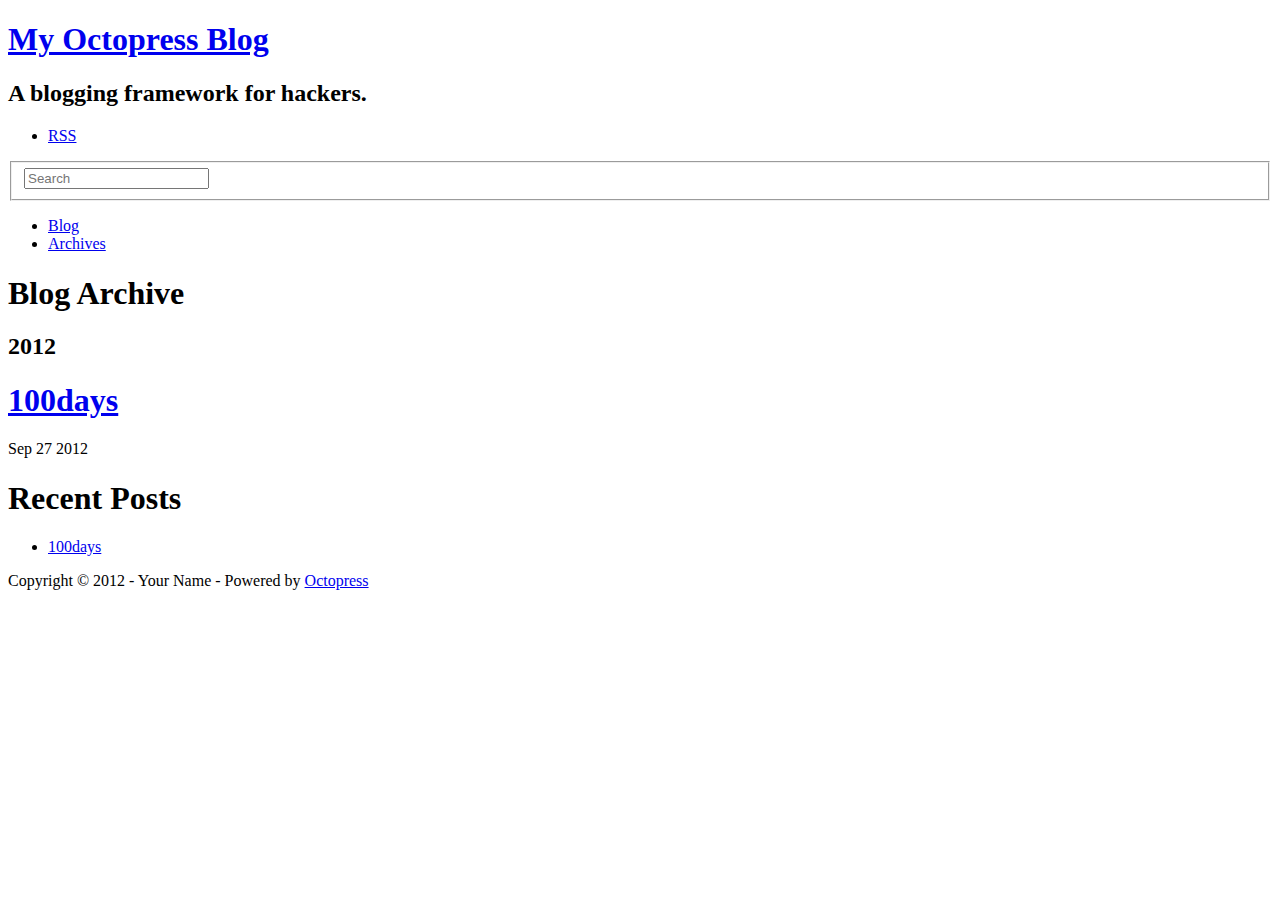
==== blog/archives/index.html @ 781753f9 "Site updated at 2012-09-27 13:06:29 UTC" ====
<!DOCTYPE html>
<!--[if IEMobile 7 ]><html class="no-js iem7"><![endif]-->
<!--[if lt IE 9]><html class="no-js lte-ie8"><![endif]-->
<!--[if (gt IE 8)|(gt IEMobile 7)|!(IEMobile)|!(IE)]><!--><html class="no-js" lang="en"><!--<![endif]-->
<head>
  <meta charset="utf-8">
  <title>Blog Archive - My Octopress Blog</title>
  <meta name="author" content="Your Name">

  
  <meta name="description" content=" Blog Archive 2012 100days
Sep 27 2012 Recent Posts 100days ">
  

  <!-- http://t.co/dKP3o1e -->
  <meta name="HandheldFriendly" content="True">
  <meta name="MobileOptimized" content="320">
  <meta name="viewport" content="width=device-width, initial-scale=1">

  
  <link rel="canonical" href="http://fengl.github.com/blog/blog/archives/">
  <link href="/blog/favicon.png" rel="icon">
  <link href="/blog/stylesheets/screen.css" media="screen, projection" rel="stylesheet" type="text/css">
  <script src="/blog/javascripts/modernizr-2.0.js"></script>
  <script src="/blog/javascripts/ender.js"></script>
  <script src="/blog/javascripts/octopress.js" type="text/javascript"></script>
  <link href="/blog/atom.xml" rel="alternate" title="My Octopress Blog" type="application/atom+xml">
  <!--Fonts from Google"s Web font directory at http://google.com/webfonts -->
<link href="http://fonts.googleapis.com/css?family=PT+Serif:regular,italic,bold,bolditalic" rel="stylesheet" type="text/css">
<link href="http://fonts.googleapis.com/css?family=PT+Sans:regular,italic,bold,bolditalic" rel="stylesheet" type="text/css">

  

</head>

<body   >
  <header role="banner"><hgroup>
  <h1><a href="/blog/">My Octopress Blog</a></h1>
  
    <h2>A blogging framework for hackers.</h2>
  
</hgroup>

</header>
  <nav role="navigation"><ul class="subscription" data-subscription="rss">
  <li><a href="/blog/atom.xml" rel="subscribe-rss" title="subscribe via RSS">RSS</a></li>
  
</ul>
  
<form action="http://google.com/search" method="get">
  <fieldset role="search">
    <input type="hidden" name="q" value="site:fengl.github.com/blog" />
    <input class="search" type="text" name="q" results="0" placeholder="Search"/>
  </fieldset>
</form>
  
<ul class="main-navigation">
  <li><a href="/blog/">Blog</a></li>
  <li><a href="/blog/blog/archives">Archives</a></li>
</ul>

</nav>
  <div id="main">
    <div id="content">
      <div>
<article role="article">
  
  <header>
    <h1 class="entry-title">Blog Archive</h1>
    
  </header>
  
  <div id="blog-archives">



  
  <h2>2012</h2>

<article>
  
<h1><a href="/blog/blog/2012/09/27/100days/">100days</a></h1>
<time datetime="2012-09-27T20:58:00+08:00" pubdate><span class='month'>Sep</span> <span class='day'>27</span> <span class='year'>2012</span></time>


</article>

</div>

  
</article>

</div>

<aside class="sidebar">
  
    <section>
  <h1>Recent Posts</h1>
  <ul id="recent_posts">
    
      <li class="post">
        <a href="/blog/blog/2012/09/27/100days/">100days</a>
      </li>
    
  </ul>
</section>






  
</aside>


    </div>
  </div>
  <footer role="contentinfo"><p>
  Copyright &copy; 2012 - Your Name -
  <span class="credit">Powered by <a href="http://octopress.org">Octopress</a></span>
</p>

</footer>
  







  <script type="text/javascript">
    (function(){
      var twitterWidgets = document.createElement('script');
      twitterWidgets.type = 'text/javascript';
      twitterWidgets.async = true;
      twitterWidgets.src = 'http://platform.twitter.com/widgets.js';
      document.getElementsByTagName('head')[0].appendChild(twitterWidgets);
    })();
  </script>





</body>
</html>
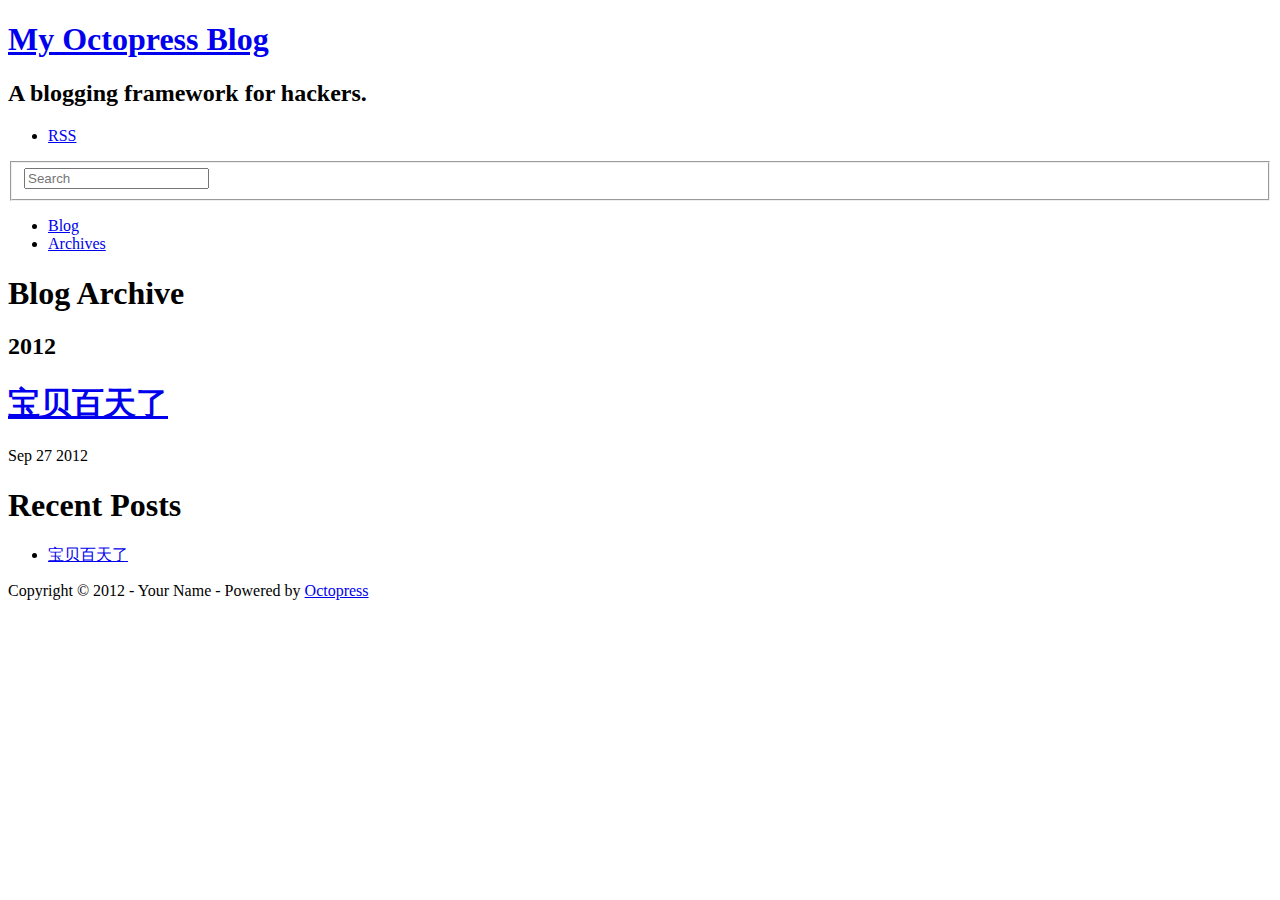
==== commit 9199d51d: "Site updated at 2012-09-27 13:17:27 UTC" ====
--- a/blog/archives/index.html
+++ b/blog/archives/index.html
@@ -9,8 +9,8 @@
   <meta name="author" content="Your Name">
 
   
-  <meta name="description" content=" Blog Archive 2012 100days
-Sep 27 2012 Recent Posts 100days ">
+  <meta name="description" content=" Blog Archive 2012 宝贝百天了
+Sep 27 2012 Recent Posts 宝贝百天了 ">
   
 
   <!-- http://t.co/dKP3o1e -->
@@ -80,7 +80,7 @@
 
 <article>
   
-<h1><a href="/blog/blog/2012/09/27/100days/">100days</a></h1>
+<h1><a href="/blog/blog/2012/09/27/100days/">宝贝百天了</a></h1>
 <time datetime="2012-09-27T20:58:00+08:00" pubdate><span class='month'>Sep</span> <span class='day'>27</span> <span class='year'>2012</span></time>
 
 
@@ -100,7 +100,7 @@
   <ul id="recent_posts">
     
       <li class="post">
-        <a href="/blog/blog/2012/09/27/100days/">100days</a>
+        <a href="/blog/blog/2012/09/27/100days/">宝贝百天了</a>
       </li>
     
   </ul>
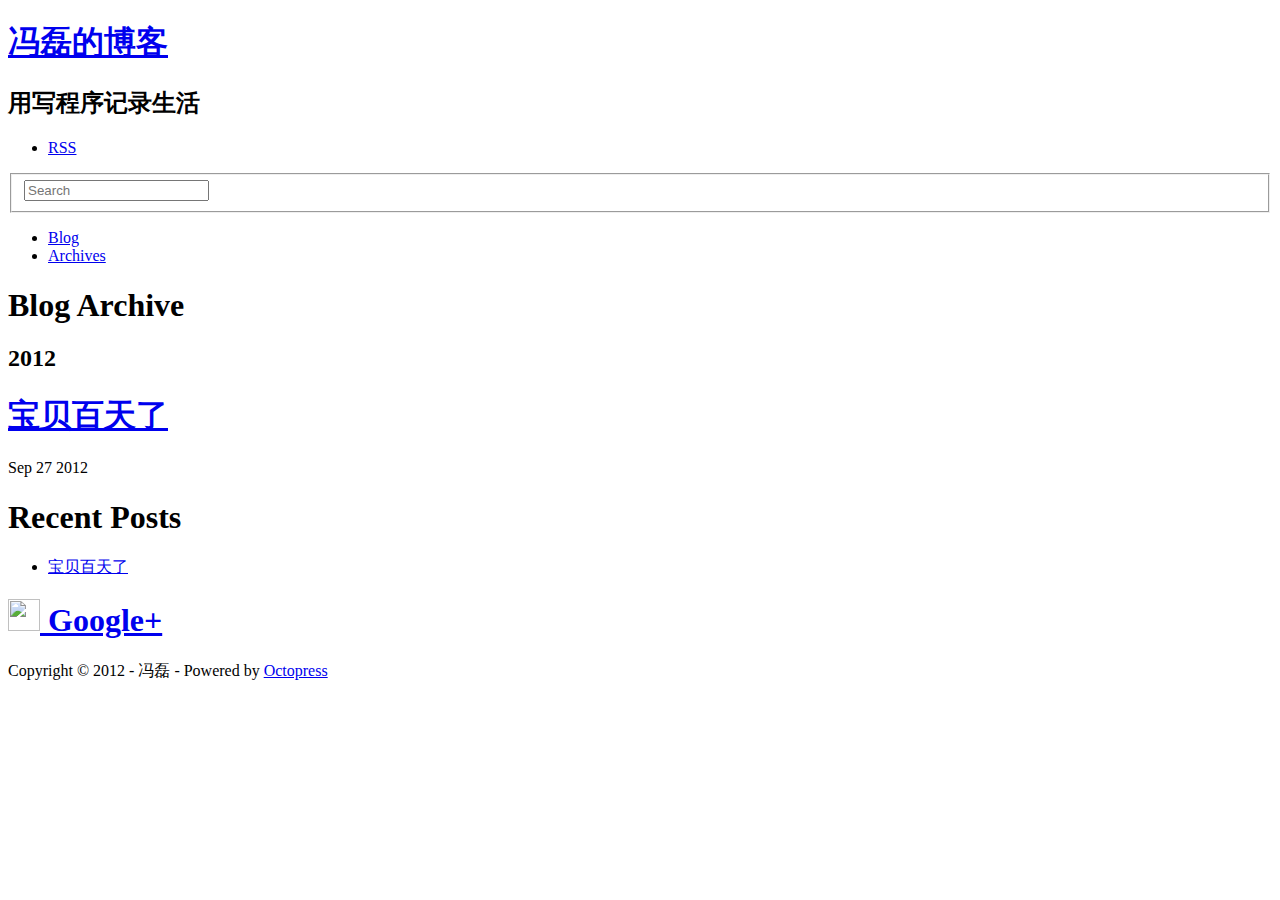
==== commit ed4de414: "Site updated at 2012-09-27 13:50:04 UTC" ====
--- a/blog/archives/index.html
+++ b/blog/archives/index.html
@@ -5,12 +5,12 @@
 <!--[if (gt IE 8)|(gt IEMobile 7)|!(IEMobile)|!(IE)]><!--><html class="no-js" lang="en"><!--<![endif]-->
 <head>
   <meta charset="utf-8">
-  <title>Blog Archive - My Octopress Blog</title>
-  <meta name="author" content="Your Name">
+  <title>Blog Archive - 冯磊的博客</title>
+  <meta name="author" content="冯磊">
 
   
   <meta name="description" content=" Blog Archive 2012 宝贝百天了
-Sep 27 2012 Recent Posts 宝贝百天了 ">
+Sep 27 2012 Recent Posts 宝贝百天了 Google+ ">
   
 
   <!-- http://t.co/dKP3o1e -->
@@ -25,7 +25,7 @@
   <script src="/blog/javascripts/modernizr-2.0.js"></script>
   <script src="/blog/javascripts/ender.js"></script>
   <script src="/blog/javascripts/octopress.js" type="text/javascript"></script>
-  <link href="/blog/atom.xml" rel="alternate" title="My Octopress Blog" type="application/atom+xml">
+  <link href="/blog/atom.xml" rel="alternate" title="冯磊的博客" type="application/atom+xml">
   <!--Fonts from Google"s Web font directory at http://google.com/webfonts -->
 <link href="http://fonts.googleapis.com/css?family=PT+Serif:regular,italic,bold,bolditalic" rel="stylesheet" type="text/css">
 <link href="http://fonts.googleapis.com/css?family=PT+Sans:regular,italic,bold,bolditalic" rel="stylesheet" type="text/css">
@@ -36,9 +36,9 @@
 
 <body   >
   <header role="banner"><hgroup>
-  <h1><a href="/blog/">My Octopress Blog</a></h1>
+  <h1><a href="/blog/">冯磊的博客</a></h1>
   
-    <h2>A blogging framework for hackers.</h2>
+    <h2>用写程序记录生活</h2>
   
 </hgroup>
 
@@ -109,6 +109,15 @@
 
 
 
+<section class="googleplus">
+  <h1>
+    <a href="https://plus.google.com/fenglgis?rel=author">
+      <img src="http://www.google.com/images/icons/ui/gprofile_button-32.png" width="32" height="32">
+      Google+
+    </a>
+  </h1>
+</section>
+
 
 
   
@@ -118,7 +127,7 @@
     </div>
   </div>
   <footer role="contentinfo"><p>
-  Copyright &copy; 2012 - Your Name -
+  Copyright &copy; 2012 - 冯磊 -
   <span class="credit">Powered by <a href="http://octopress.org">Octopress</a></span>
 </p>
 
@@ -128,6 +137,14 @@
 
 
 
+
+  <script type="text/javascript">
+    (function() {
+      var script = document.createElement('script'); script.type = 'text/javascript'; script.async = true;
+      script.src = 'https://apis.google.com/js/plusone.js';
+      var s = document.getElementsByTagName('script')[0]; s.parentNode.insertBefore(script, s);
+    })();
+  </script>
 
 
 
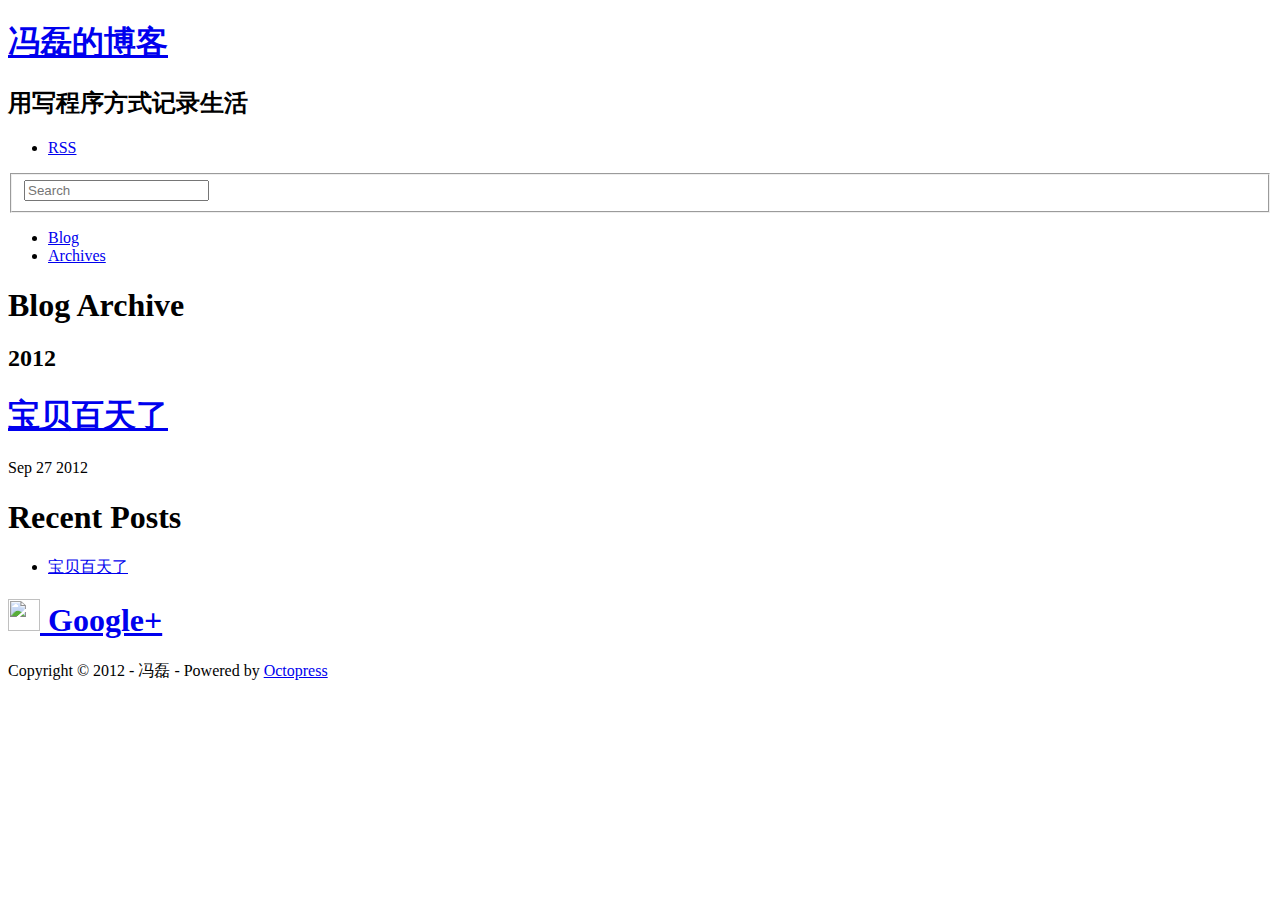
==== commit 2bbc687d: "Site updated at 2012-09-27 13:52:06 UTC" ====
--- a/blog/archives/index.html
+++ b/blog/archives/index.html
@@ -38,7 +38,7 @@
   <header role="banner"><hgroup>
   <h1><a href="/blog/">冯磊的博客</a></h1>
   
-    <h2>用写程序记录生活</h2>
+    <h2>用写程序方式记录生活</h2>
   
 </hgroup>
 
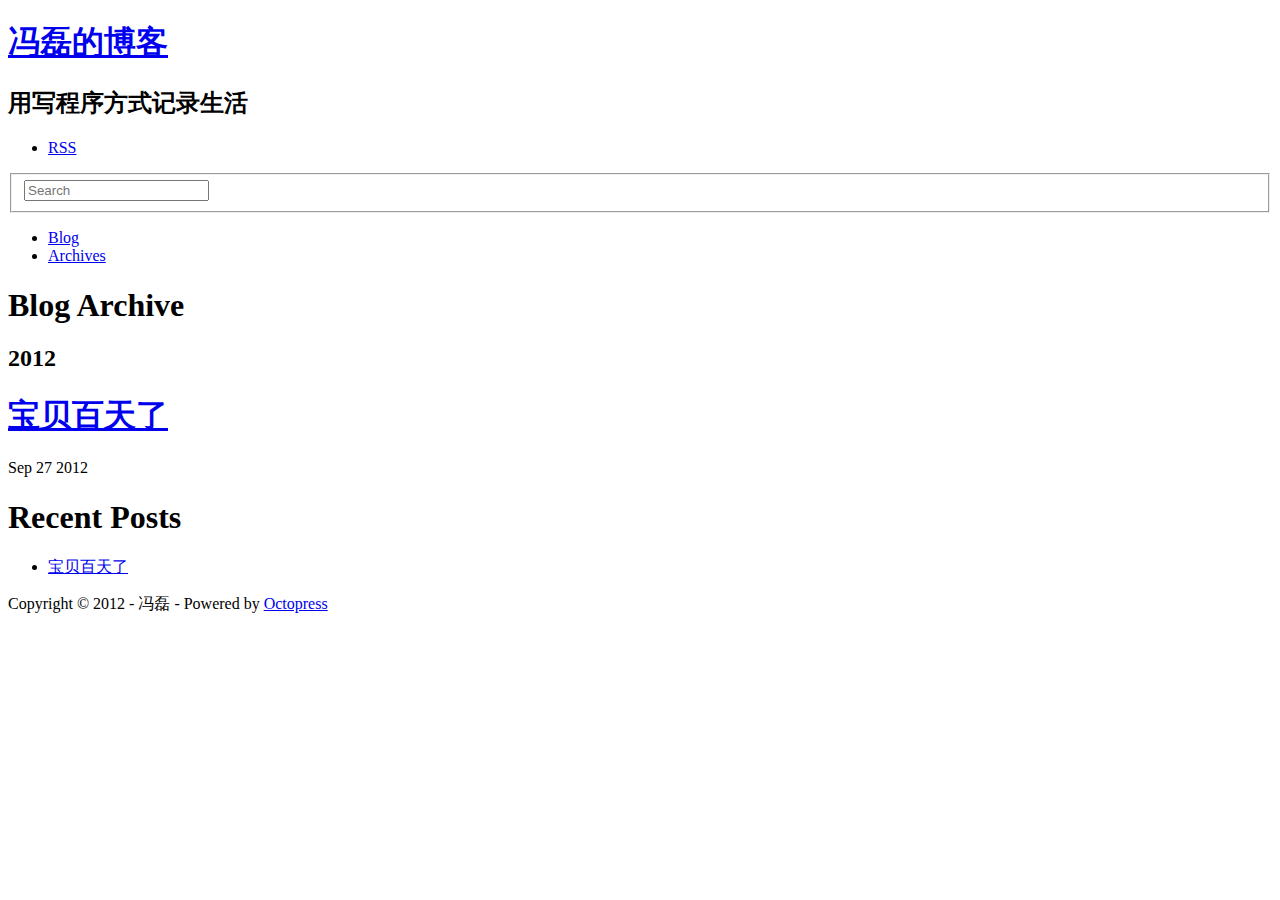
==== commit e800e603: "Site updated at 2012-09-29 09:16:05 UTC" ====
--- a/blog/archives/index.html
+++ b/blog/archives/index.html
@@ -10,7 +10,7 @@
 
   
   <meta name="description" content=" Blog Archive 2012 宝贝百天了
-Sep 27 2012 Recent Posts 宝贝百天了 Google+ ">
+Sep 27 2012 Recent Posts 宝贝百天了 ">
   
 
   <!-- http://t.co/dKP3o1e -->
@@ -80,7 +80,7 @@
 
 <article>
   
-<h1><a href="/blog/blog/2012/09/27/100days/">宝贝百天了</a></h1>
+<h1><a href="/blog/2012/09/27/100days/">宝贝百天了</a></h1>
 <time datetime="2012-09-27T20:58:00+08:00" pubdate><span class='month'>Sep</span> <span class='day'>27</span> <span class='year'>2012</span></time>
 
 
@@ -100,7 +100,7 @@
   <ul id="recent_posts">
     
       <li class="post">
-        <a href="/blog/blog/2012/09/27/100days/">宝贝百天了</a>
+        <a href="/blog/2012/09/27/100days/">宝贝百天了</a>
       </li>
     
   </ul>
@@ -108,15 +108,6 @@
 
 
 
-
-<section class="googleplus">
-  <h1>
-    <a href="https://plus.google.com/fenglgis?rel=author">
-      <img src="http://www.google.com/images/icons/ui/gprofile_button-32.png" width="32" height="32">
-      Google+
-    </a>
-  </h1>
-</section>
 
 
 
@@ -138,25 +129,7 @@
 
 
 
-  <script type="text/javascript">
-    (function() {
-      var script = document.createElement('script'); script.type = 'text/javascript'; script.async = true;
-      script.src = 'https://apis.google.com/js/plusone.js';
-      var s = document.getElementsByTagName('script')[0]; s.parentNode.insertBefore(script, s);
-    })();
-  </script>
 
-
-
-  <script type="text/javascript">
-    (function(){
-      var twitterWidgets = document.createElement('script');
-      twitterWidgets.type = 'text/javascript';
-      twitterWidgets.async = true;
-      twitterWidgets.src = 'http://platform.twitter.com/widgets.js';
-      document.getElementsByTagName('head')[0].appendChild(twitterWidgets);
-    })();
-  </script>
 
 
 
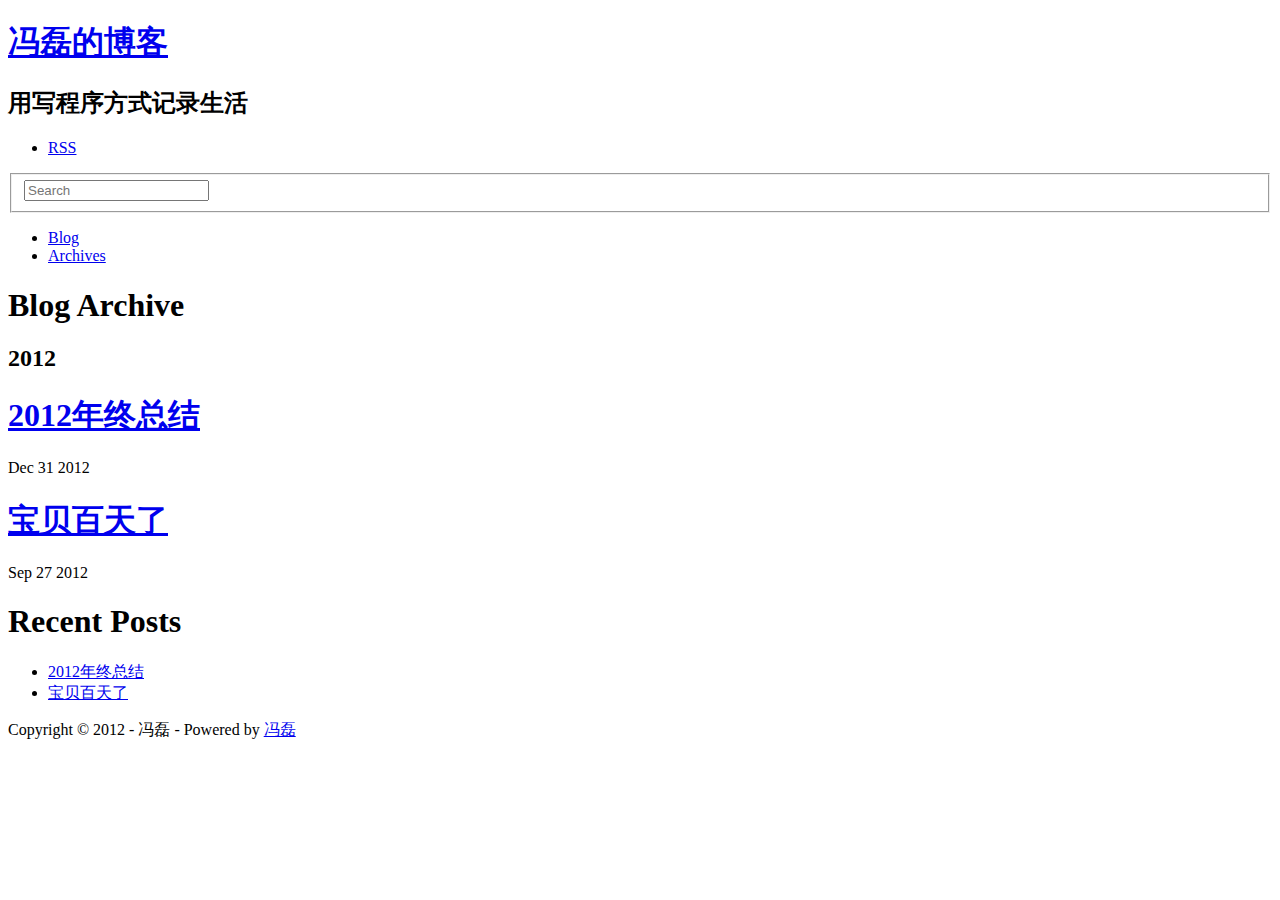
==== commit ccf604ed: "Site updated at 2012-12-31 05:35:00 UTC" ====
--- a/blog/archives/index.html
+++ b/blog/archives/index.html
@@ -9,8 +9,9 @@
   <meta name="author" content="冯磊">
 
   
-  <meta name="description" content=" Blog Archive 2012 宝贝百天了
-Sep 27 2012 Recent Posts 宝贝百天了 ">
+  <meta name="description" content=" Blog Archive 2012 2012年终总结
+Dec 31 2012 宝贝百天了
+Sep 27 2012 Recent Posts 2012年终总结 宝贝百天了 ">
   
 
   <!-- http://t.co/dKP3o1e -->
@@ -80,6 +81,16 @@
 
 <article>
   
+<h1><a href="/blog/2012/12/31/2012summary/">2012年终总结</a></h1>
+<time datetime="2012-12-31T13:14:00+08:00" pubdate><span class='month'>Dec</span> <span class='day'>31</span> <span class='year'>2012</span></time>
+
+
+</article>
+
+
+
+<article>
+  
 <h1><a href="/blog/2012/09/27/100days/">宝贝百天了</a></h1>
 <time datetime="2012-09-27T20:58:00+08:00" pubdate><span class='month'>Sep</span> <span class='day'>27</span> <span class='year'>2012</span></time>
 
@@ -98,6 +109,10 @@
     <section>
   <h1>Recent Posts</h1>
   <ul id="recent_posts">
+    
+      <li class="post">
+        <a href="/blog/2012/12/31/2012summary/">2012年终总结</a>
+      </li>
     
       <li class="post">
         <a href="/blog/2012/09/27/100days/">宝贝百天了</a>
@@ -119,7 +134,7 @@
   </div>
   <footer role="contentinfo"><p>
   Copyright &copy; 2012 - 冯磊 -
-  <span class="credit">Powered by <a href="http://octopress.org">Octopress</a></span>
+  <span class="credit">Powered by <a href="http://fengl.github.com/blog/">冯磊</a></span>
 </p>
 
 </footer>
